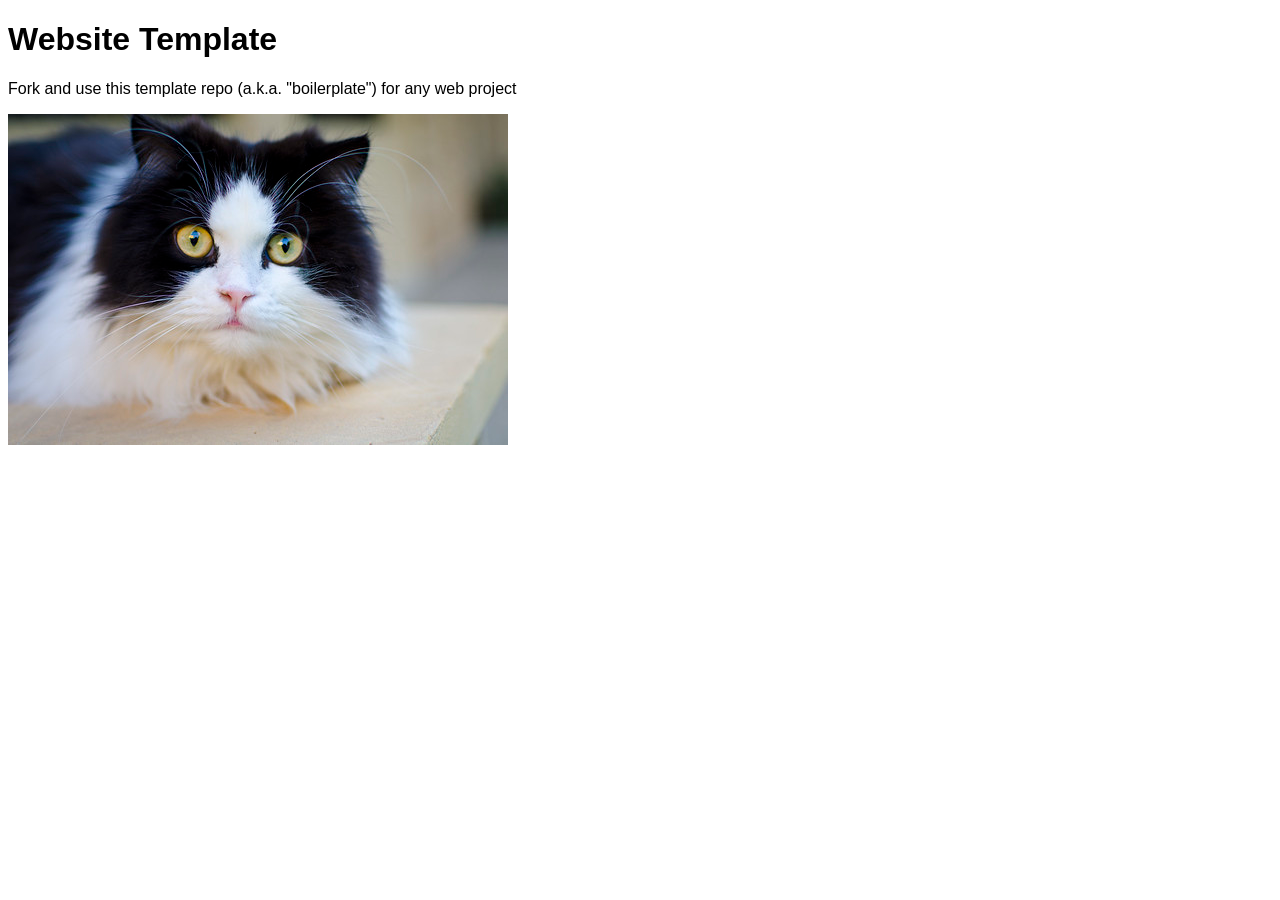
==== index.html @ 896846ed "Initial commit" ====
<!doctype html>
<html lang="en">
<head>
	<meta charset="utf-8">
	<title>Website Template</title>
	<link rel="stylesheet" href="./assets/css/styles.css">
</head>
<body>

	<h1>Website Template</h1>
	<p>Fork and use this template repo (a.k.a. "boilerplate") for any web project</p>
	<img src="assets/img/cat.jpg" alt="">

	<script src="./assets/js/main.js"></script>
</body>
</html>
---- assets/css/styles.css ----
/* styles.css */

* {
	font-family: Arial;
}
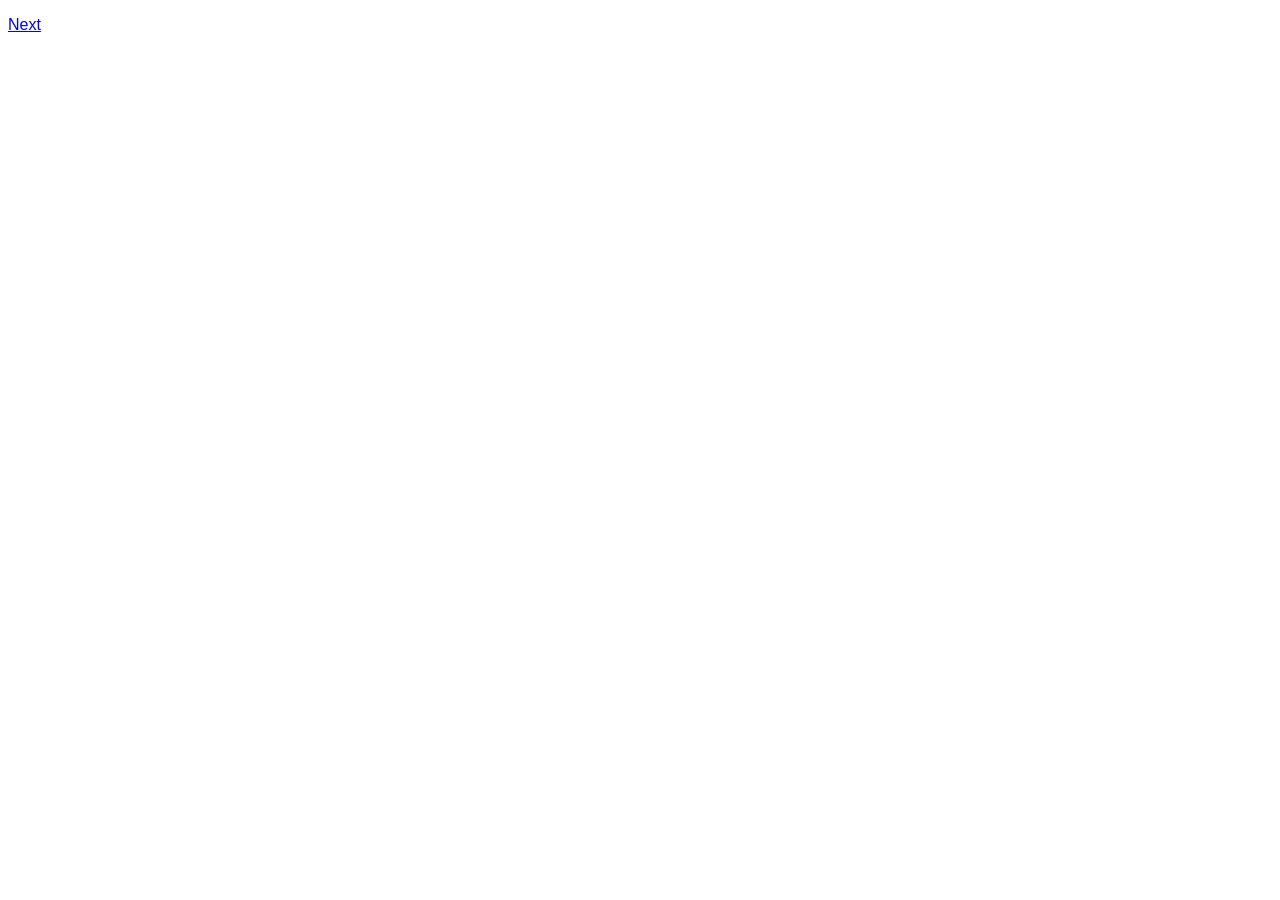
==== commit 91fc8470: "Change title to 'Final Project' and update body Updated the title and modified the body structure fo" ====
--- a/index.html
+++ b/index.html
@@ -2,15 +2,12 @@
 <html lang="en">
 <head>
 	<meta charset="utf-8">
-	<title>Website Template</title>
+	<title>Final Project</title>
 	<link rel="stylesheet" href="./assets/css/styles.css">
 </head>
-<body>
-
-	<h1>Website Template</h1>
-	<p>Fork and use this template repo (a.k.a. "boilerplate") for any web project</p>
-	<img src="assets/img/cat.jpg" alt="">
+<body class="cover">
+		<p><a href="01.html">Next</a></p>
 
 	<script src="./assets/js/main.js"></script>
 </body>
-</html>+</html>
